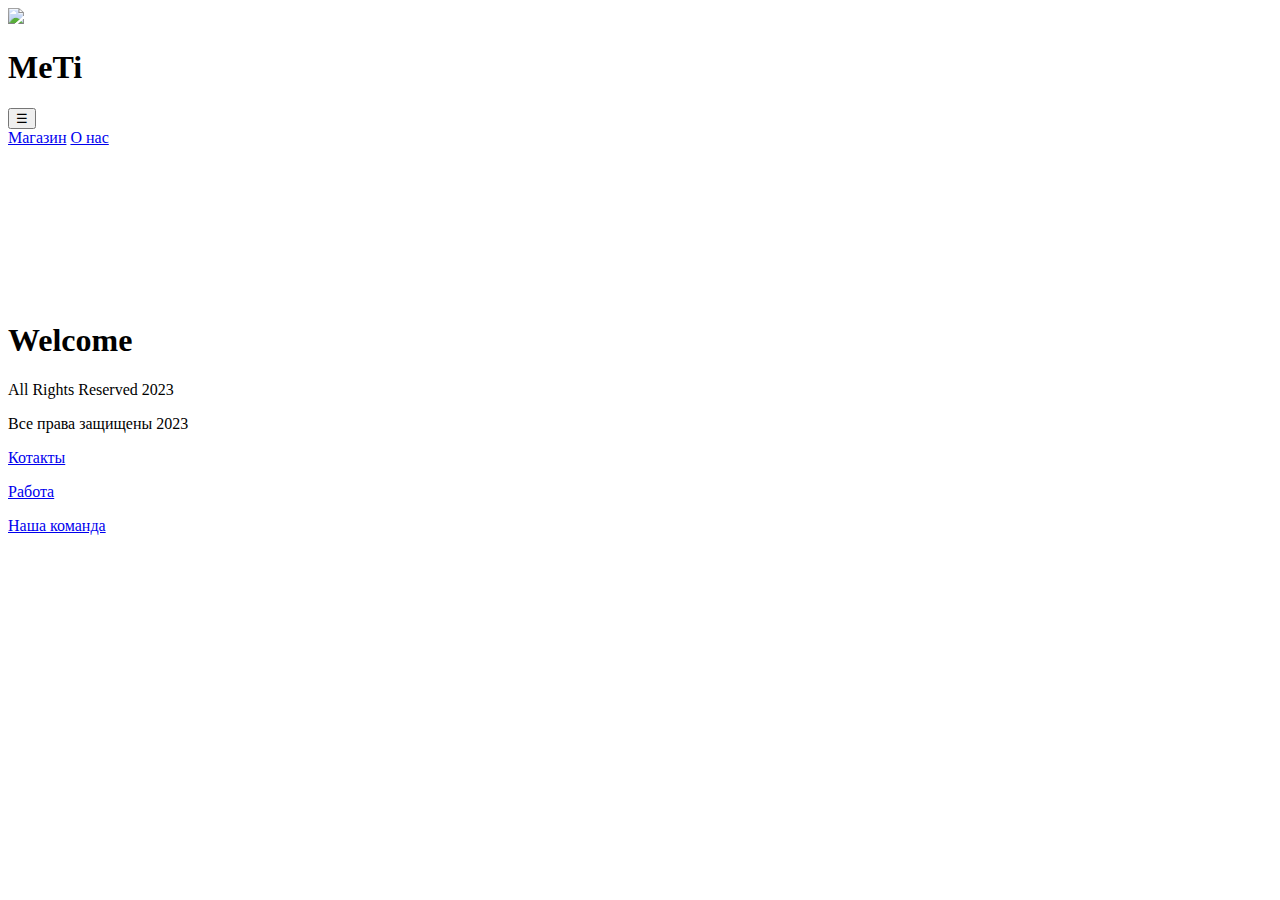
==== index.html @ 8d7353e8 "Add files via upload" ====
<!DOCTYPE html>

<html>
<head>
  <meta http-equiv="CONTENT-TYPE" content="text/html; charset=UTF-8">
  <meta name="viewport" content="width=device-width; initial-scale=1.0">
  <title>MeTi</title>
  
  <link rel="stylesheet" href="styles/common.css">
  <link rel="stylesheet" href="styles/home.css">
  <link rel="stylesheet" href="styles/navbar.css">
  <link rel="stylesheet" href="styles/footer.css">
  
  <link rel="apple-touch-icon" sizes="180x180" href="logotype/apple-touch-icon.png">
  <link rel="icon" type="image/png" sizes="32x32" href="logotype/favicon-32x32.png">
  <link rel="icon" type="image/png" sizes="16x16" href="logotype/favicon-16x16.png">
  <link rel="manifest" href="logotype/site.webmanifest">
</head>

<body>
    <div class="nav-bar">
    <a href="index.html"><img src="logotype/favicon-32x32.png"></a>
    <h1>MeTi</h1>
    <div class="drop">
      <button class="navbtn">&#9776;</button>
      <div class="nav-list">
        <a href="shop.html">Магазин</a>
        <a href="about.html">О нас</a>
      </div>
    </div>
  </div>
  
  <div class="bgvideo">
    <div class="efect"></div>
    <video src="video/background.mp4" type="video/mp4" autoplay loop muted></video>
    <div class="video-text">
      <h1>Welcome</h1>
    </div>
  </div>
  
  <div class="footer">
    <div class="rights">
      <p>All Rights Reserved 2023</p>
      <p>Все права защищены 2023</p>
    </div>
    <div>
      <p><a href="https://t.me/gangster_05">Котакты</a></p>
      <p><a href="https://t.me/TigranAko">Работа</a></p>
      <p><a href="https://t.me/klassaaaalmat">Наша команда</a></p>
    </div>
  </div>
</body>
</html>
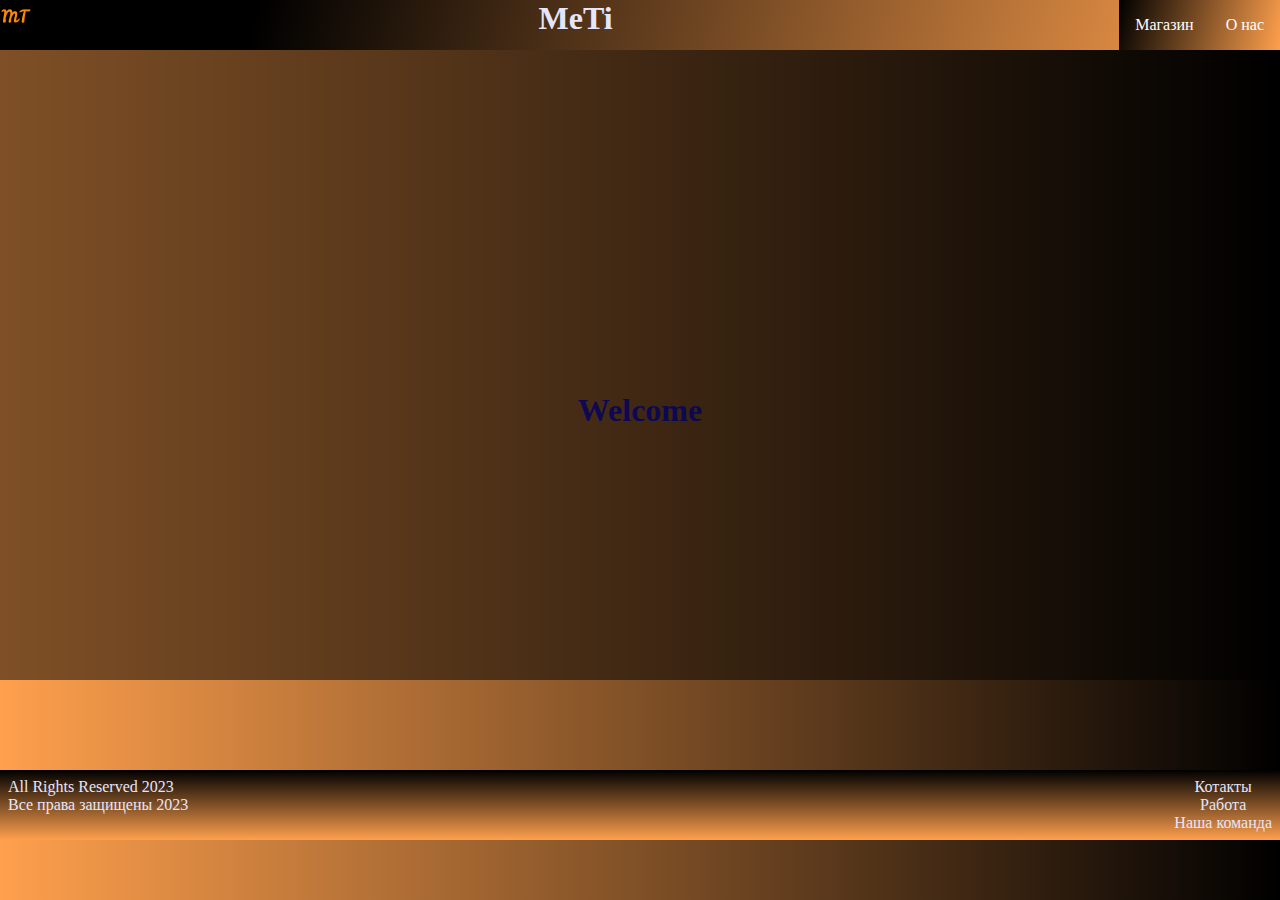
==== commit 8a807f4f: "Add files via upload" ====
--- a/index.html
+++ b/index.html
@@ -2,52 +2,62 @@
 
 <html>
 <head>
-  <meta http-equiv="CONTENT-TYPE" content="text/html; charset=UTF-8">
-  <meta name="viewport" content="width=device-width; initial-scale=1.0">
-  <title>MeTi</title>
-  
-  <link rel="stylesheet" href="styles/common.css">
-  <link rel="stylesheet" href="styles/home.css">
-  <link rel="stylesheet" href="styles/navbar.css">
-  <link rel="stylesheet" href="styles/footer.css">
-  
-  <link rel="apple-touch-icon" sizes="180x180" href="logotype/apple-touch-icon.png">
-  <link rel="icon" type="image/png" sizes="32x32" href="logotype/favicon-32x32.png">
-  <link rel="icon" type="image/png" sizes="16x16" href="logotype/favicon-16x16.png">
-  <link rel="manifest" href="logotype/site.webmanifest">
+    <meta http-equiv="CONTENT-TYPE" content="text/html; charset=UTF-8">
+    <meta name="viewport" content="width=device-width; initial-scale=1.0">
+    <title>MeTi</title>
+
+    <link rel="stylesheet" href="styles/common.css">
+    <link rel="stylesheet" href="styles/home.css">
+    <link rel="stylesheet" href="styles/navbar.css">
+    <link rel="stylesheet" href="styles/footer.css">
+
+    <link rel="apple-touch-icon" sizes="180x180" href="logotype/apple-touch-icon.png">
+    <link rel="icon" type="image/png" sizes="32x32" href="logotype/favicon-32x32.png">
+    <link rel="icon" type="image/png" sizes="16x16" href="logotype/favicon-16x16.png">
+    <link rel="manifest" href="logotype/site.webmanifest">
 </head>
 
 <body>
     <div class="nav-bar">
-    <a href="index.html"><img src="logotype/favicon-32x32.png"></a>
-    <h1>MeTi</h1>
-    <div class="drop">
-      <button class="navbtn">&#9776;</button>
-      <div class="nav-list">
-        <a href="shop.html">Магазин</a>
-        <a href="about.html">О нас</a>
-      </div>
+        <a href="index.html"><img src="logotype/favicon-32x32.png"></a>
+        <h1>MeTi</h1>
+        <div class="drop">
+            <button class="navbtn">&#9776;</button>
+            <div class="nav-list">
+                <a href="shop.html">Магазин</a>
+                <a href="about.html">О нас</a>
+            </div>
+        </div>
     </div>
-  </div>
-  
-  <div class="bgvideo">
-    <div class="efect"></div>
-    <video src="video/background.mp4" type="video/mp4" autoplay loop muted></video>
-    <div class="video-text">
-      <h1>Welcome</h1>
+
+    <div class="bgvideo">
+        <div class="efect"></div>
+        <video src="video/background.mp4" type="video/mp4"  autoplay loop muted></video>
+        <div class="video-text">
+            <h1>Welcome</h1>
+        </div>
     </div>
-  </div>
-  
-  <div class="footer">
-    <div class="rights">
-      <p>All Rights Reserved 2023</p>
-      <p>Все права защищены 2023</p>
+
+    <div class="footer">
+        <div class="rights">
+            <p>
+                All Rights Reserved 2023
+            </p>
+            <p>
+                Все права защищены 2023
+            </p>
+        </div>
+        <div>
+            <p>
+                <a href="https://t.me/gangster_05">Котакты</a>
+            </p>
+            <p>
+                <a href="https://t.me/TigranAko">Работа</a>
+            </p>
+            <p>
+                <a href="https://t.me/klassaaaalmat">Наша команда</a>
+            </p>
+        </div>
     </div>
-    <div>
-      <p><a href="https://t.me/gangster_05">Котакты</a></p>
-      <p><a href="https://t.me/TigranAko">Работа</a></p>
-      <p><a href="https://t.me/klassaaaalmat">Наша команда</a></p>
-    </div>
-  </div>
 </body>
-</html>
+</html>--- a/styles/common.css
+++ b/styles/common.css
@@ -0,0 +1,17 @@
+*{
+  margin: 0;
+  padding: 0;
+  color: lavender;
+}
+body{
+  background: linear-gradient(90deg, #ffa04d 0%, #000000 100%);
+}
+a{
+  display: block;
+  text-decoration: none;
+  text-align: center;
+  transition: 4s background-color;
+}
+a:hover{
+  background-color: black;
+}
--- a/styles/home.css
+++ b/styles/home.css
@@ -0,0 +1,32 @@
+.bgvideo{
+  width: 100%;
+  height: 80vh;
+  position: relative;
+  display: flex;
+  z-index: 1;
+  justify-content: center;
+  align-items: center;
+}
+
+.bgvideo video, .efect{
+  width: 100%;
+  height: 70vh;
+  position: absolute;
+  left: 0;
+  top: 0;
+  object-fit: cover;
+  z-index: 2
+}
+
+.efect{
+  background-color: rgba(0,0,0,0.5);
+}
+.video-text{
+  z-index: 2;
+}
+.video-text h1{
+  color: rgba(0,0,100,0.8);
+}
+.nav-list{
+  z-index: 2;
+}--- a/styles/navbar.css
+++ b/styles/navbar.css
@@ -0,0 +1,56 @@
+
+.nav-bar{
+  display: flex;
+  justify-content: space-between;
+  background: linear-gradient(-75deg, #ffa04d 0%, #000000 80%);
+
+}
+
+.nav-list{
+  display: flex;
+  background: linear-gradient(-75deg, #ffa04d 0%, #000000 100%);
+}
+
+.nav-list a{
+  color: white;
+  padding: 1em;
+}
+
+}
+.nav-bar>a>img{
+  max-width: 10px;
+}
+.nav-list a{
+  transition: 2s background-color;
+}
+.nav-list a:hover{
+  background-color: black;
+  color: gray;
+  font-size: 1.25em;
+  padding: 0.75em;
+}
+.navbtn{
+  display: none;
+  border: none;
+  background-color: grey;
+  font-size: 2em;
+  transition: 2s background-color;
+}
+.navbtn:hover{
+  background-color: black;
+}
+
+@media (max-width: 700px){
+  .navbtn{
+    display: block;
+    width: 2em;
+  }
+  .nav-list{
+    display: none;
+  }
+  .drop:hover .nav-list{
+    display: block;
+    position: absolute;
+    right: 1px;
+  }
+}--- a/styles/footer.css
+++ b/styles/footer.css
@@ -0,0 +1,7 @@
+.footer{
+  display: flex;
+  background: linear-gradient(0deg, #ffa04d 0%, #000000 100%);
+  justify-content: space-between;
+  padding: 0.5em;
+}
+
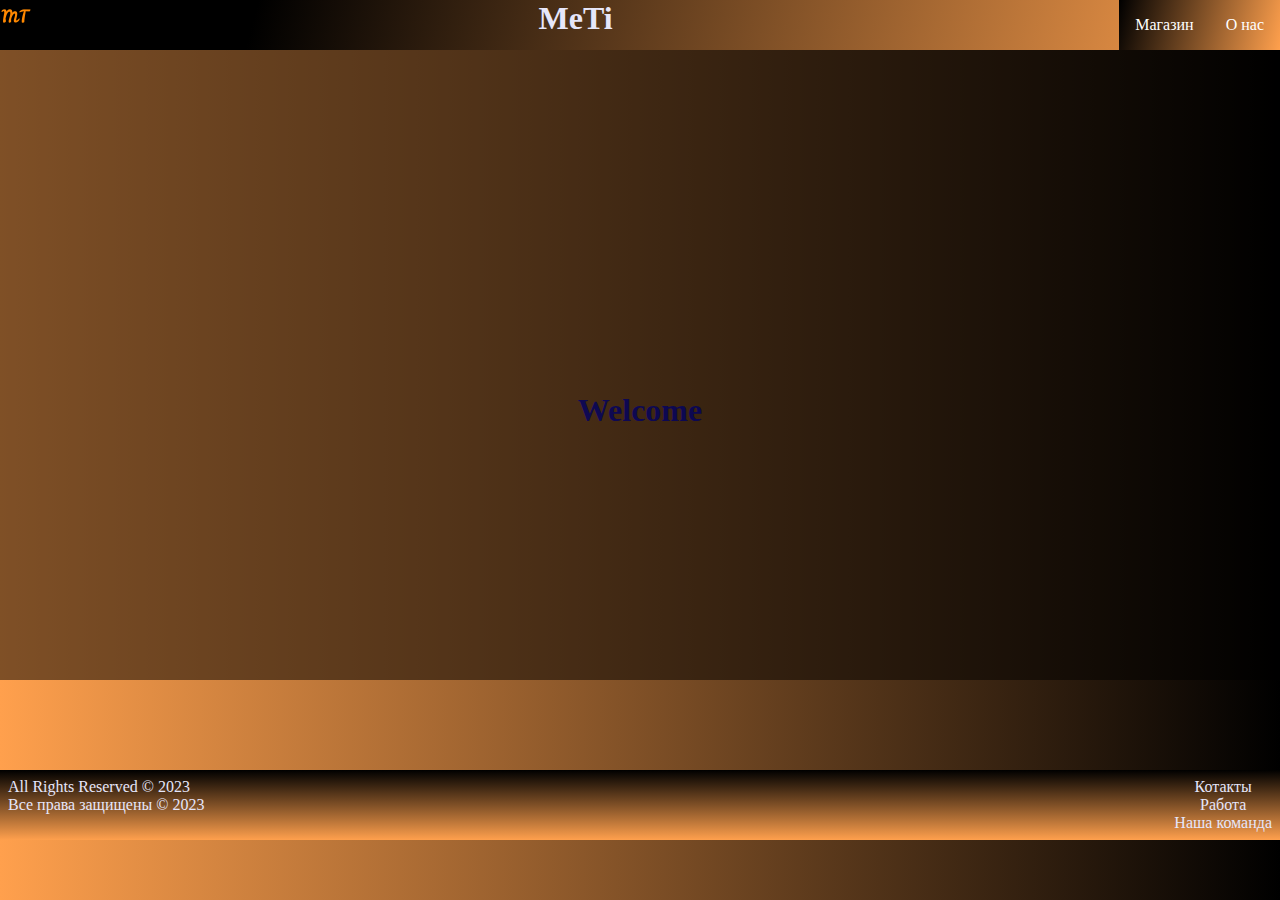
==== commit 4248e14a: "Update index.html" ====
--- a/index.html
+++ b/index.html
@@ -5,6 +5,8 @@
     <meta http-equiv="CONTENT-TYPE" content="text/html; charset=UTF-8">
     <meta name="viewport" content="width=device-width; initial-scale=1.0">
     <title>MeTi</title>
+
+    <script src="scripts/footer.js" defer></script>
 
     <link rel="stylesheet" href="styles/common.css">
     <link rel="stylesheet" href="styles/home.css">
@@ -38,7 +40,7 @@
         </div>
     </div>
 
-    <div class="footer">
+    <div class="footer"> <!--
         <div class="rights">
             <p>
                 All Rights Reserved 2023
@@ -55,9 +57,9 @@
                 <a href="https://t.me/TigranAko">Работа</a>
             </p>
             <p>
-                <a href="https://t.me/klassaaaalmat">Наша команда</a>
+                <a href="https://t.me/TigranAko">Наша команда</a>
             </p>
-        </div>
+        </div> -->
     </div>
 </body>
-</html>+</html>
